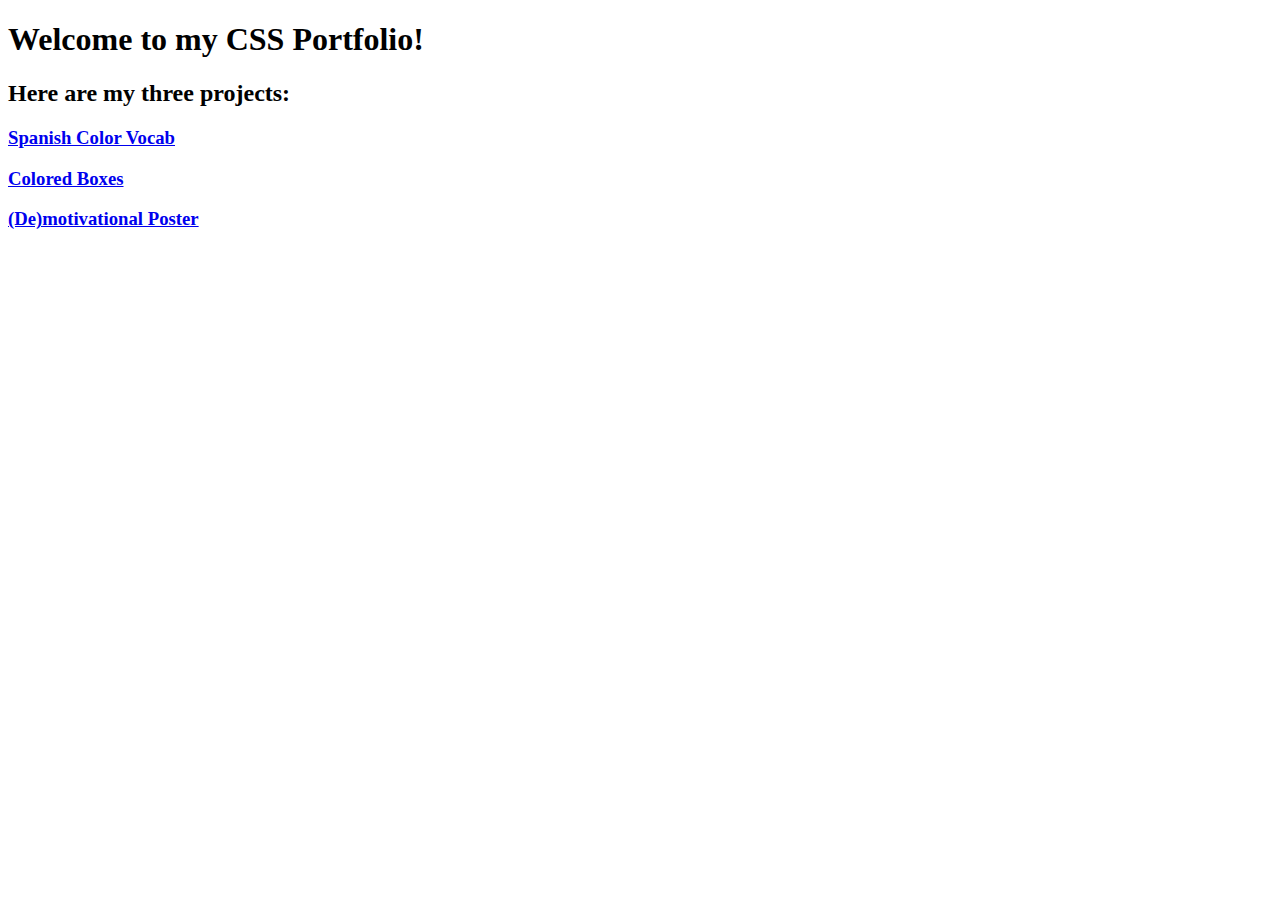
==== index.html @ 44271dd8 "Add files via upload" ====
<!DOCTYPE html>
<html lang="en">
<head>
    <meta charset="UTF-8">
    <meta name="viewport" content="width=device-width, initial-scale=1.0">
    <title>CSS Portfolio</title>
    <link rel="stylesheet"
          href="./style.css">
        
</head>
<body>
    <h1>Welcome to my CSS Portfolio!</h1>
    <h2>Here are my three projects:</h2>
    <div>
        <h3><a href="./Color Vocab Project/index.html">Spanish Color Vocab</a></h3>
    </div>
    <div>
        <h3><a href=".Colored Boxes/index.html">Colored Boxes</a></h3>
    </div>
    <div>
        <h3><a href="./Motivational Poster/index.html">(De)motivational Poster</a></h3>
    </div>
    
</body>
</html>
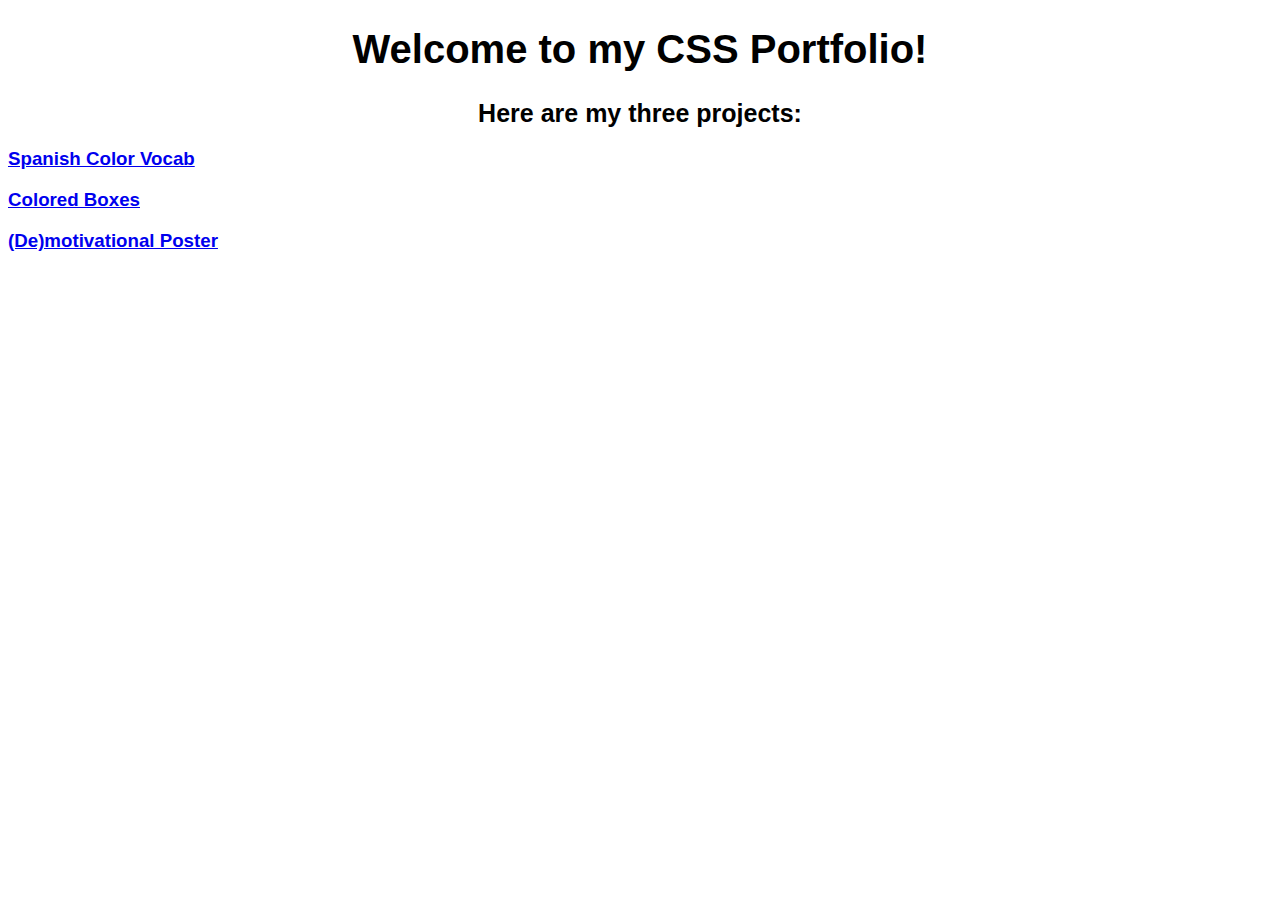
==== commit 93e4d637: "Update index.html" ====
--- a/index.html
+++ b/index.html
@@ -15,11 +15,11 @@
         <h3><a href="./Color Vocab Project/index.html">Spanish Color Vocab</a></h3>
     </div>
     <div>
-        <h3><a href=".Colored Boxes/index.html">Colored Boxes</a></h3>
+        <h3><a href="./Colored Boxes/index.html">Colored Boxes</a></h3>
     </div>
     <div>
         <h3><a href="./Motivational Poster/index.html">(De)motivational Poster</a></h3>
     </div>
     
 </body>
-</html>+</html>
--- a/style.css
+++ b/style.css
@@ -0,0 +1,36 @@
+body {
+    font-family: 'Poppins', sans-serif;
+}
+
+h1 {
+    font-weight: bolder;
+    font-size: 40px;
+    text-align: center;
+}
+
+h2 {
+    font-weight: bold;
+    font-size: 25px;
+    text-align: center;
+}
+
+.first {
+    background-color: #C63D2F;
+    text-align: center;
+    padding: 15px 0px 15px 0px;
+    margin-bottom: 15px;
+}
+
+.second {
+    background-color: #E25E3E;
+    text-align: center;
+    padding: 15px;
+    margin-bottom: 15px;
+}
+
+.third {
+    background-color: #FF9B50;
+    text-align: center;
+    padding: 15px;
+    margin-bottom: 15px;
+}
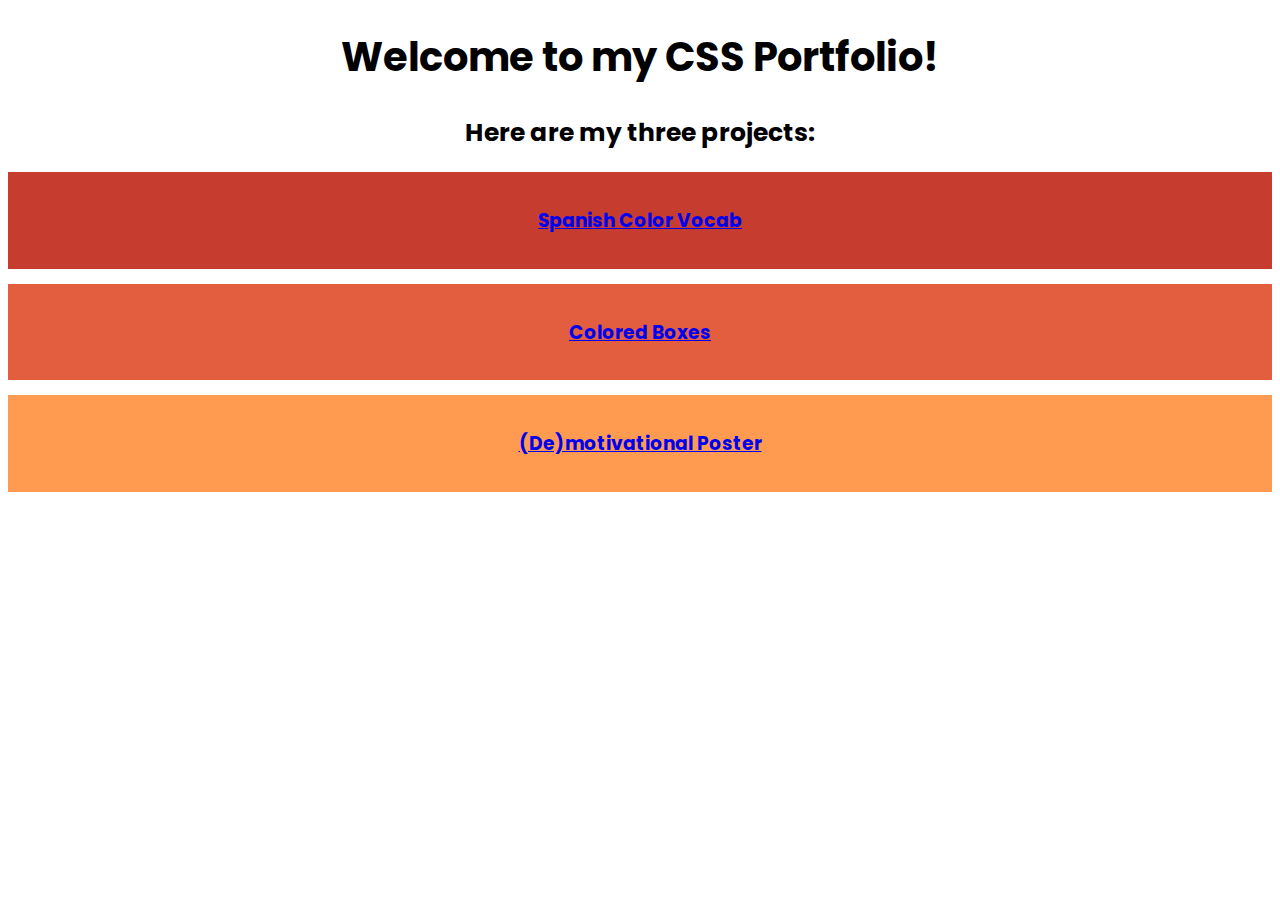
==== commit 8dd0cf4d: "Add files via upload" ====
--- a/index.html
+++ b/index.html
@@ -6,18 +6,21 @@
     <title>CSS Portfolio</title>
     <link rel="stylesheet"
           href="./style.css">
+          <link rel="preconnect" href="https://fonts.googleapis.com">
+          <link rel="preconnect" href="https://fonts.gstatic.com" crossorigin>
+          <link href="https://fonts.googleapis.com/css2?family=Poppins:wght@200;300&display=swap" rel="stylesheet">
         
 </head>
 <body>
     <h1>Welcome to my CSS Portfolio!</h1>
     <h2>Here are my three projects:</h2>
-    <div>
+    <div class="first">
         <h3><a href="./Color Vocab Project/index.html">Spanish Color Vocab</a></h3>
     </div>
-    <div>
+    <div class="second">
         <h3><a href="./Colored Boxes/index.html">Colored Boxes</a></h3>
     </div>
-    <div>
+    <div class="third">
         <h3><a href="./Motivational Poster/index.html">(De)motivational Poster</a></h3>
     </div>
     
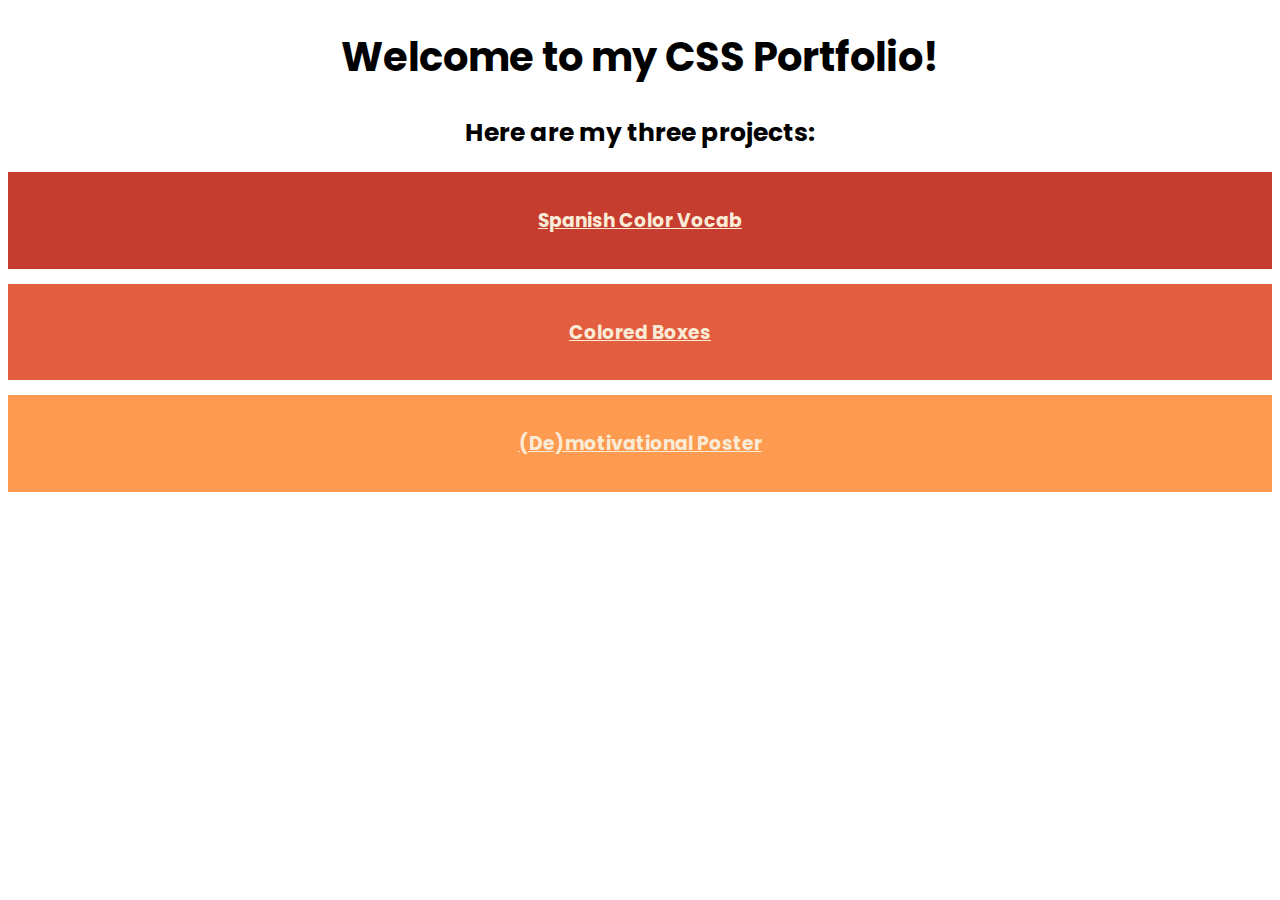
==== commit 2a127578: "Add files via upload" ====
--- a/index.html
+++ b/index.html
@@ -15,13 +15,13 @@
     <h1>Welcome to my CSS Portfolio!</h1>
     <h2>Here are my three projects:</h2>
     <div class="first">
-        <h3><a href="./Color Vocab Project/index.html">Spanish Color Vocab</a></h3>
+        <h3><a id="first" href="./Color Vocab Project/los-colores.html">Spanish Color Vocab</a></h3>
     </div>
     <div class="second">
-        <h3><a href="./Colored Boxes/index.html">Colored Boxes</a></h3>
+        <h3><a id="second" href="./Colored Boxes/chocolate-boxes.html">Colored Boxes</a></h3>
     </div>
     <div class="third">
-        <h3><a href="./Motivational Poster/index.html">(De)motivational Poster</a></h3>
+        <h3><a id="third" href="./Motivational Poster/demotivational-poster.html">(De)motivational Poster</a></h3>
     </div>
     
 </body>
--- a/style.css
+++ b/style.css
@@ -34,3 +34,15 @@
     padding: 15px;
     margin-bottom: 15px;
 }
+
+#first {
+    color:antiquewhite;
+}
+
+#second {
+    color:antiquewhite;
+}
+
+#third {
+    color:antiquewhite;
+}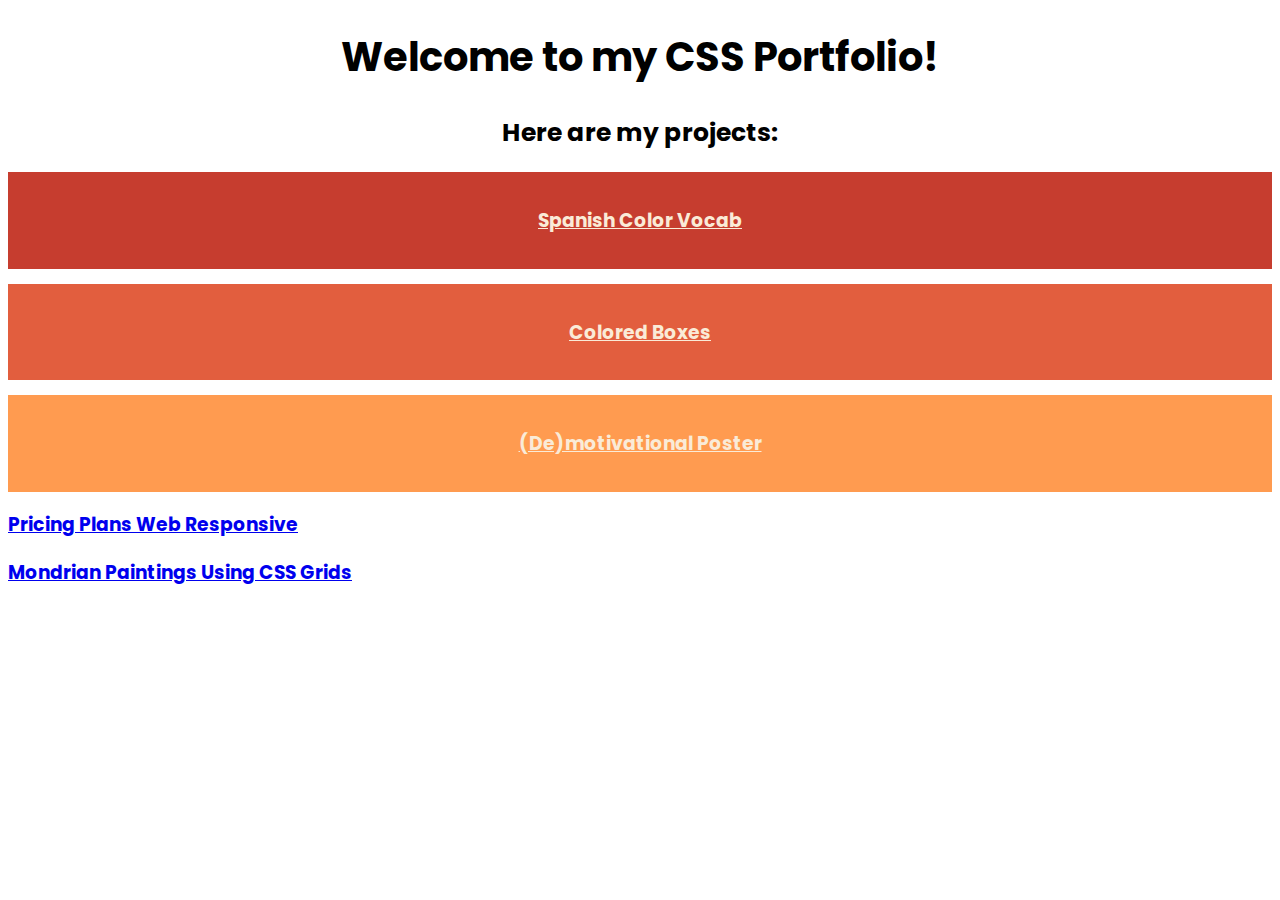
==== commit b3e348bb: "new index for repo" ====
--- a/index.html
+++ b/index.html
@@ -13,7 +13,7 @@
 </head>
 <body>
     <h1>Welcome to my CSS Portfolio!</h1>
-    <h2>Here are my three projects:</h2>
+    <h2>Here are my projects:</h2>
     <div class="first">
         <h3><a id="first" href="./Color Vocab Project/los-colores.html">Spanish Color Vocab</a></h3>
     </div>
@@ -23,6 +23,12 @@
     <div class="third">
         <h3><a id="third" href="./Motivational Poster/demotivational-poster.html">(De)motivational Poster</a></h3>
     </div>
+    <div class="flexbox">
+        <h3><a id="fourth" href="./Flexbox/pricing-plans.html">Pricing Plans Web Responsive</a></h3>
+    </div>
+    <div class="grid">
+        <h3><a id="fifth" href="./Grid">Mondrian Paintings Using CSS Grids</a></h3>
+    </div>
     
 </body>
 </html>
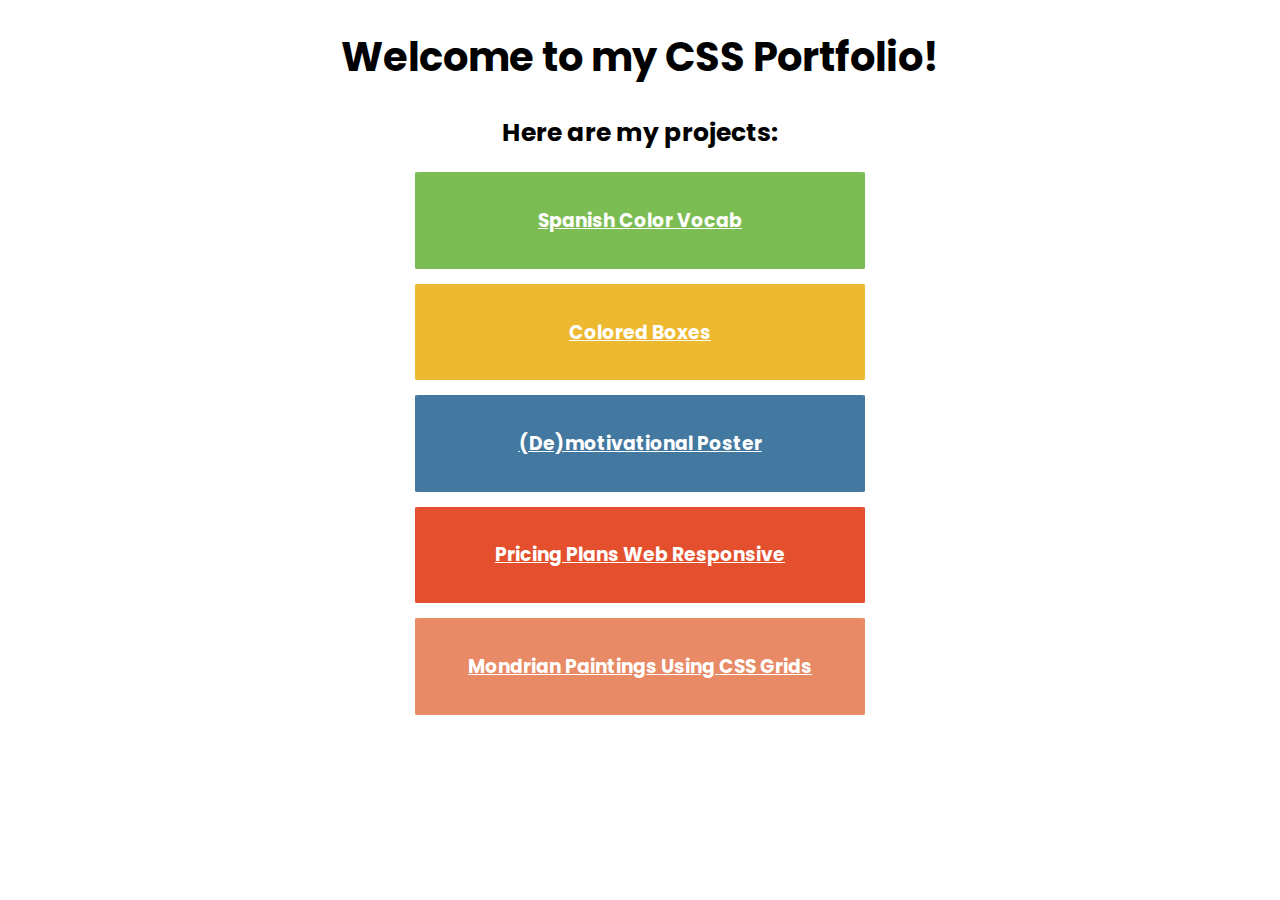
==== commit 7423448d: "css changes" ====
--- a/index.html
+++ b/index.html
@@ -14,20 +14,22 @@
 <body>
     <h1>Welcome to my CSS Portfolio!</h1>
     <h2>Here are my projects:</h2>
-    <div class="first">
-        <h3><a id="first" href="./Color Vocab Project/los-colores.html">Spanish Color Vocab</a></h3>
-    </div>
-    <div class="second">
-        <h3><a id="second" href="./Colored Boxes/chocolate-boxes.html">Colored Boxes</a></h3>
-    </div>
-    <div class="third">
-        <h3><a id="third" href="./Motivational Poster/demotivational-poster.html">(De)motivational Poster</a></h3>
-    </div>
-    <div class="flexbox">
-        <h3><a id="fourth" href="./Flexbox/pricing-plans.html">Pricing Plans Web Responsive</a></h3>
-    </div>
-    <div class="grid">
-        <h3><a id="fifth" href="./Grid">Mondrian Paintings Using CSS Grids</a></h3>
+    <div class="container">
+        <div class="first box">
+         <h3><a id="first" href="./Color Vocab Project/los-colores.html">Spanish Color Vocab</a></h3>
+        </div>
+        <div class="second box">
+            <h3><a id="second" href="./Colored Boxes/chocolate-boxes.html">Colored Boxes</a></h3>
+        </div>
+        <div class="third box">
+            <h3><a id="third" href="./Motivational Poster/demotivational-poster.html">(De)motivational Poster</a></h3>
+        </div>
+        <div class="flexbox box">
+            <h3><a id="fourth" href="./Flexbox/pricing-plans.html">Pricing Plans Web Responsive</a></h3>
+        </div>
+        <div class="grid box">
+            <h3><a id="fifth" href="./Grid/mondrian-index.html">Mondrian Paintings Using CSS Grids</a></h3>
+        </div>
     </div>
     
 </body>
--- a/style.css
+++ b/style.css
@@ -14,35 +14,74 @@
     text-align: center;
 }
 
+.container {
+    display: flex;
+    flex-direction: column;
+    flex-wrap: wrap;
+    justify-content: center;
+    text-align: center;
+    width: 450px;
+    margin: 0 auto;
+}
+
+.box {
+    display: flex;
+    align-items: center;
+    justify-content: center;
+    border-radius: 1%;
+}
+
 .first {
-    background-color: #C63D2F;
+    background-color: #7BBC53;
     text-align: center;
     padding: 15px 0px 15px 0px;
     margin-bottom: 15px;
 }
 
 .second {
-    background-color: #E25E3E;
+    background-color: #EDB931;
     text-align: center;
     padding: 15px;
     margin-bottom: 15px;
 }
 
 .third {
-    background-color: #FF9B50;
+    background-color: #4378A0;
+    text-align: center;
+    padding: 15px;
+    margin-bottom: 15px;
+}
+
+.flexbox{
+    background-color: #E4502E;
+    text-align: center;
+    padding: 15px;
+    margin-bottom: 15px;
+}
+
+.grid {
+    background-color: #e78a65;
     text-align: center;
     padding: 15px;
     margin-bottom: 15px;
 }
 
 #first {
-    color:antiquewhite;
+    color:white;
 }
 
 #second {
-    color:antiquewhite;
+    color:white;
 }
 
 #third {
-    color:antiquewhite;
+    color:white;
+}
+
+#fourth {
+    color:white;
+}
+
+#fifth {
+    color: white;
 }